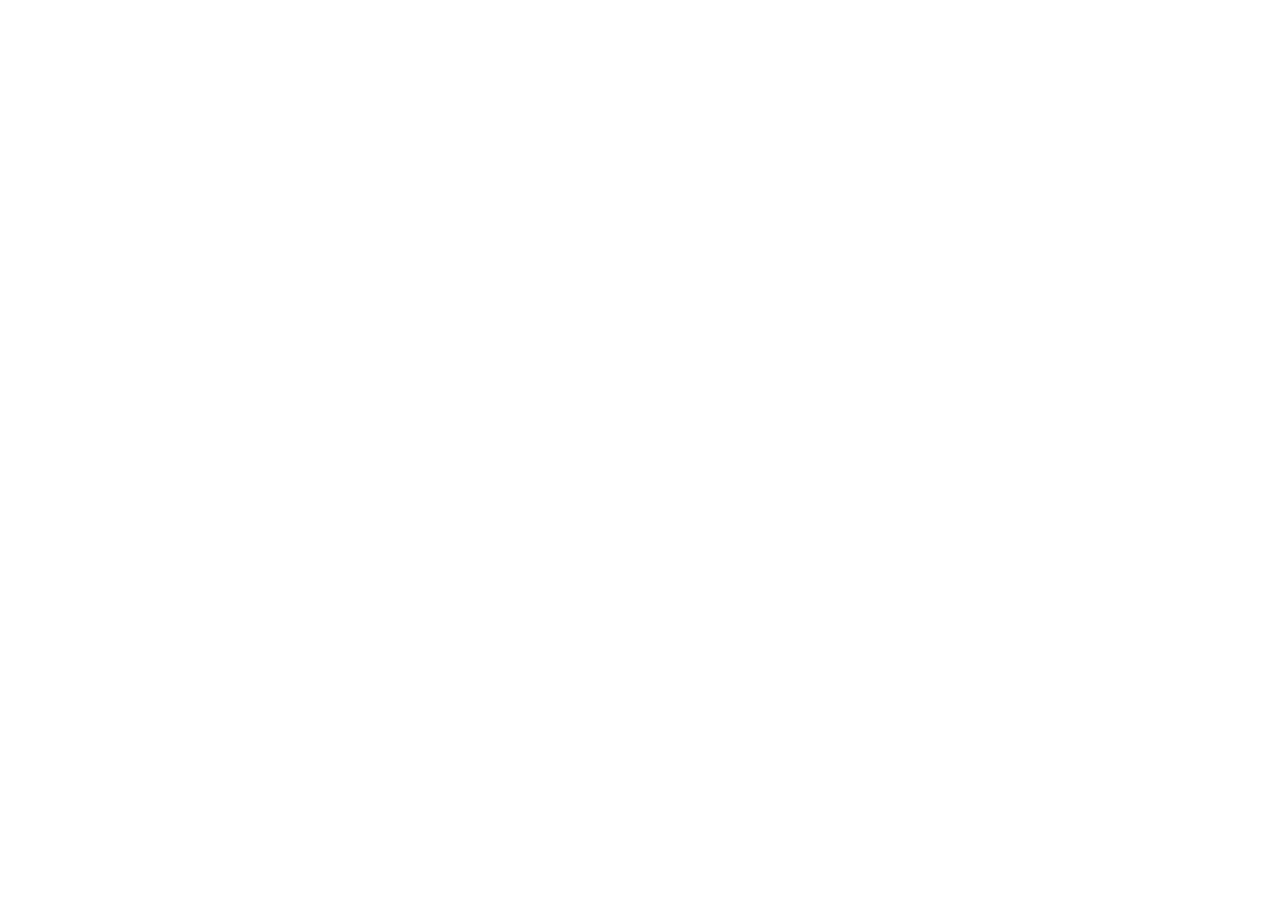
==== web/index.html @ a01ce97a "initial commit" ====
<!DOCTYPE html>
<html>
<head>
  <!--
    If you are serving your web app in a path other than the root, change the
    href value below to reflect the base path you are serving from.

    The path provided below has to start and end with a slash "/" in order for
    it to work correctly.

    For more details:
    * https://developer.mozilla.org/en-US/docs/Web/HTML/Element/base

    This is a placeholder for base href that will be replaced by the value of
    the `--base-href` argument provided to `flutter build`.
  -->
  <base href="$FLUTTER_BASE_HREF">

  <meta charset="UTF-8">
  <meta content="IE=Edge" http-equiv="X-UA-Compatible">
  <meta name="description" content="A new Flutter project.">

  <!-- iOS meta tags & icons -->
  <meta name="apple-mobile-web-app-capable" content="yes">
  <meta name="apple-mobile-web-app-status-bar-style" content="black">
  <meta name="apple-mobile-web-app-title" content="portfolio">
  <link rel="apple-touch-icon" href="icons/Icon-192.png">

  <title>portfolio</title>
  <link rel="manifest" href="manifest.json">
</head>
<body>
  <!-- This script installs service_worker.js to provide PWA functionality to
       application. For more information, see:
       https://developers.google.com/web/fundamentals/primers/service-workers -->
  <script>
    var serviceWorkerVersion = null;
    var scriptLoaded = false;
    function loadMainDartJs() {
      if (scriptLoaded) {
        return;
      }
      scriptLoaded = true;
      var scriptTag = document.createElement('script');
      scriptTag.src = 'main.dart.js';
      scriptTag.type = 'application/javascript';
      document.body.append(scriptTag);
    }

    if ('serviceWorker' in navigator) {
      // Service workers are supported. Use them.
      window.addEventListener('load', function () {
        // Wait for registration to finish before dropping the <script> tag.
        // Otherwise, the browser will load the script multiple times,
        // potentially different versions.
        var serviceWorkerUrl = 'flutter_service_worker.js?v=' + serviceWorkerVersion;
        navigator.serviceWorker.register(serviceWorkerUrl)
          .then((reg) => {
            function waitForActivation(serviceWorker) {
              serviceWorker.addEventListener('statechange', () => {
                if (serviceWorker.state == 'activated') {
                  console.log('Installed new service worker.');
                  loadMainDartJs();
                }
              });
            }
            if (!reg.active && (reg.installing || reg.waiting)) {
              // No active web worker and we have installed or are installing
              // one for the first time. Simply wait for it to activate.
              waitForActivation(reg.installing || reg.waiting);
            } else if (!reg.active.scriptURL.endsWith(serviceWorkerVersion)) {
              // When the app updates the serviceWorkerVersion changes, so we
              // need to ask the service worker to update.
              console.log('New service worker available.');
              reg.update();
              waitForActivation(reg.installing);
            } else {
              // Existing service worker is still good.
              console.log('Loading app from service worker.');
              loadMainDartJs();
            }
          });

        // If service worker doesn't succeed in a reasonable amount of time,
        // fallback to plaint <script> tag.
        setTimeout(() => {
          if (!scriptLoaded) {
            console.warn(
              'Failed to load app from service worker. Falling back to plain <script> tag.',
            );
            loadMainDartJs();
          }
        }, 4000);
      });
    } else {
      // Service workers not supported. Just drop the <script> tag.
      loadMainDartJs();
    }
  </script>
</body>
</html>
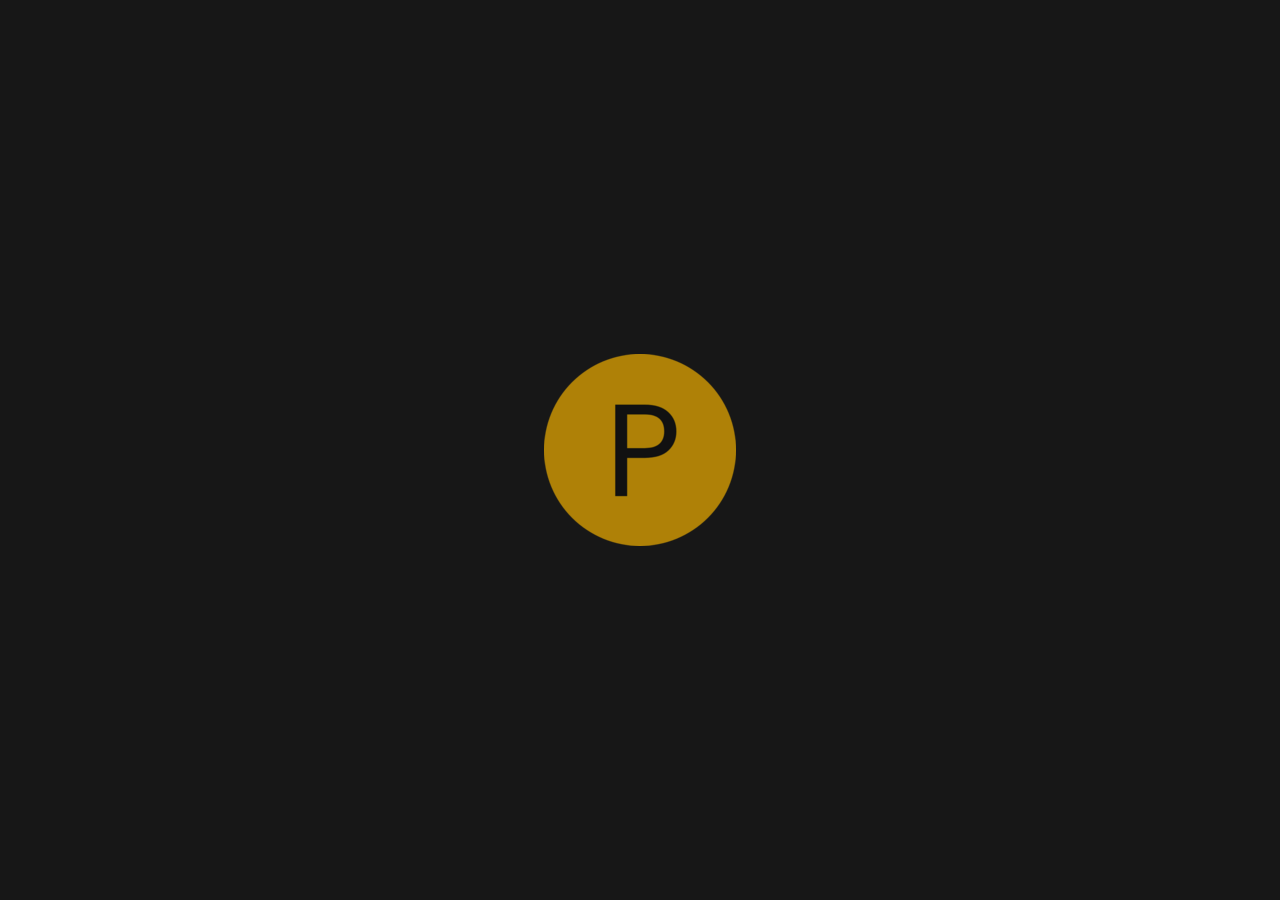
==== commit fad69389: "add google verification html. add loading for web" ====
--- a/web/index.html
+++ b/web/index.html
@@ -1,5 +1,6 @@
 <!DOCTYPE html>
 <html>
+
 <head>
   <!--
     If you are serving your web app in a path other than the root, change the
@@ -18,84 +19,110 @@
 
   <meta charset="UTF-8">
   <meta content="IE=Edge" http-equiv="X-UA-Compatible">
-  <meta name="description" content="A new Flutter project.">
+  <meta name="description" content="This is my online resume.">
 
   <!-- iOS meta tags & icons -->
   <meta name="apple-mobile-web-app-capable" content="yes">
   <meta name="apple-mobile-web-app-status-bar-style" content="black">
-  <meta name="apple-mobile-web-app-title" content="portfolio">
+  <meta name="apple-mobile-web-app-title" content="Portfolio">
   <link rel="apple-touch-icon" href="icons/Icon-192.png">
 
-  <title>portfolio</title>
+  <title>Portfolio</title>
+  <style>
+    body {
+      background-color: #171717;
+    }
+  </style>
   <link rel="manifest" href="manifest.json">
+
+  <script>
+    // The value below is injected by flutter build, do not touch.
+    var serviceWorkerVersion = null;
+  </script>
+  <!-- This script adds the flutter initialization JS code -->
+  <script src="flutter.js" defer></script>
 </head>
+
+
 <body>
+  <div id="loading">
+    <style>
+      body {
+        inset: 0;
+        overflow: hidden;
+        margin: 0;
+        padding: 0;
+        position: fixed;
+      }
+
+      #loading {
+        align-items: center;
+        display: flex;
+        height: 100%;
+        justify-content: center;
+        width: 100%;
+      }
+
+      #loading img {
+        animation: 1s ease-in-out 0s infinite alternate breathe;
+        opacity: .66;
+        transition: opacity .4s;
+      }
+
+      #loading.main_done img {
+        opacity: 1;
+      }
+
+      #loading.init_done img {
+        animation: .4s ease-in-out 0s 1 forwards hiden;
+      }
+
+      @keyframes breathe {
+        from {
+          transform: scale(1)
+        }
+
+        to {
+          transform: scale(0.97)
+        }
+      }
+
+      @keyframes hiden {
+        from {
+          opacity: 1;
+        }
+
+        to {
+          opacity: 0;
+        }
+      }
+    </style>
+    <img src="icons/Icon-192.png" alt="Loading indicator..." />
+  </div>
   <!-- This script installs service_worker.js to provide PWA functionality to
        application. For more information, see:
        https://developers.google.com/web/fundamentals/primers/service-workers -->
   <script>
-    var serviceWorkerVersion = null;
-    var scriptLoaded = false;
-    function loadMainDartJs() {
-      if (scriptLoaded) {
-        return;
-      }
-      scriptLoaded = true;
-      var scriptTag = document.createElement('script');
-      scriptTag.src = 'main.dart.js';
-      scriptTag.type = 'application/javascript';
-      document.body.append(scriptTag);
-    }
-
-    if ('serviceWorker' in navigator) {
-      // Service workers are supported. Use them.
-      window.addEventListener('load', function () {
-        // Wait for registration to finish before dropping the <script> tag.
-        // Otherwise, the browser will load the script multiple times,
-        // potentially different versions.
-        var serviceWorkerUrl = 'flutter_service_worker.js?v=' + serviceWorkerVersion;
-        navigator.serviceWorker.register(serviceWorkerUrl)
-          .then((reg) => {
-            function waitForActivation(serviceWorker) {
-              serviceWorker.addEventListener('statechange', () => {
-                if (serviceWorker.state == 'activated') {
-                  console.log('Installed new service worker.');
-                  loadMainDartJs();
-                }
-              });
-            }
-            if (!reg.active && (reg.installing || reg.waiting)) {
-              // No active web worker and we have installed or are installing
-              // one for the first time. Simply wait for it to activate.
-              waitForActivation(reg.installing || reg.waiting);
-            } else if (!reg.active.scriptURL.endsWith(serviceWorkerVersion)) {
-              // When the app updates the serviceWorkerVersion changes, so we
-              // need to ask the service worker to update.
-              console.log('New service worker available.');
-              reg.update();
-              waitForActivation(reg.installing);
-            } else {
-              // Existing service worker is still good.
-              console.log('Loading app from service worker.');
-              loadMainDartJs();
-            }
-          });
-
-        // If service worker doesn't succeed in a reasonable amount of time,
-        // fallback to plaint <script> tag.
-        setTimeout(() => {
-          if (!scriptLoaded) {
-            console.warn(
-              'Failed to load app from service worker. Falling back to plain <script> tag.',
-            );
-            loadMainDartJs();
-          }
-        }, 4000);
+    window.addEventListener('load', function (ev) {
+      var loading = document.querySelector('#loading');
+      // Download main.dart.js
+      _flutter.loader.loadEntrypoint({
+        serviceWorker: {
+          serviceWorkerVersion: serviceWorkerVersion,
+        }
+      }).then(function (engineInitializer) {
+        loading.classList.add('main_done');
+        return engineInitializer.initializeEngine();
+      }).then(function (appRunner) {
+        loading.classList.add('init_done');
+        return appRunner.runApp();
+      }).then(function (app) {
+        window.setTimeout(function () {
+          loading.remove();
+        }, 400);
       });
-    } else {
-      // Service workers not supported. Just drop the <script> tag.
-      loadMainDartJs();
-    }
+    });
   </script>
 </body>
-</html>
+
+</html>
